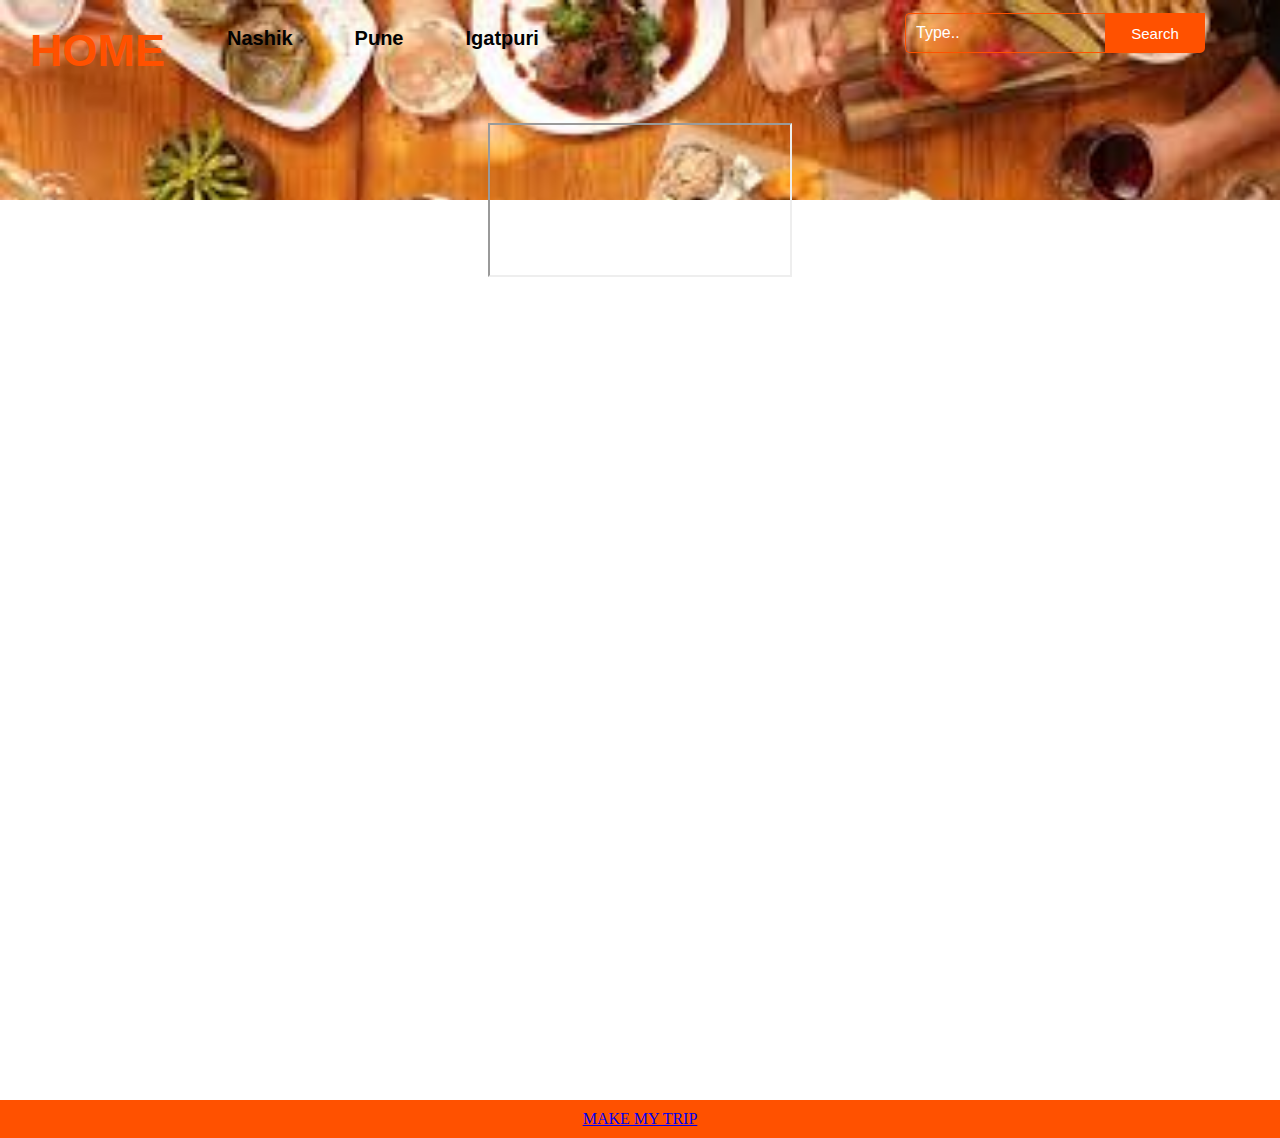
==== home.html @ 90429063 "First draft of webd assignment part 2" ====
<!DOCTYPE html>
<html lang="en">
<head>
    <meta charset="utf-8">
    <meta name="viewport" content="width=device-width, initial-scale=1.0">
    <title>Nashik Wineyards</title>
    <link rel="shortcut icon" type="img/png" href="img/download.png">
    <link rel="stylesheet" href="style.css">
</head>
<body>
    <header 
    
  id="header">

  <h2 class="logo">HOME</h2>
  <h2 class="menu">
  <ul>
    <li><a href="#">Nashik</a></li>
     <li><a href="#">Pune</a></li>
    <li><a href="#">Igatpuri </a></li>
  </ul> 
  </h2>
  <h2 class="search">
              <input class="srch" type="search" name="" placeholder="Type..">
              <a href="#"> <button class="btn">Search</button></a>
         </h2>
  </header>  

    <div class="home">
        <div class="navbar">
            <div class="icon">
               
            </div>
            <div class="map-container">
                <iframe class="map" src="https://www.google.com/maps/place/Soma+Vine+Village/@20.0076988,73.6622303,15z/data=!4m8!3m7!1s0x0:0x58b2b32249ae4105!5m2!4m1!1i2!8m2!3d20.0076988!4d73.6622303"></iframe>
              </div>
    
                </div>
        </div>
        <footer>
            <li><a href="https://www.makemytrip.com/hotels/soma_vineyard_resort-details-nashik.html">MAKE MY TRIP </a></li>
        </footer>
   </body>
</html>
---- style.css ----
*{
    margin: 0;
    padding: 0;
}

#header {
    background-image: url('images (2).jpeg');
    background-size:cover;
    height: 200px;
    animation: changeImage 10s infinite;
 }
 @keyframes changeImage {
    0%   {background-image: url('images (2).jpeg');}
    25%  {background-image: url('images (3).jpeg');}
    50%  {background-image: url('images (5).jpeg');}
    75%  {background-image: url('download.jpeg');}
    100% {background-image: url('images (2).jpeg');}
 }
 

.main{
    width: 100%;
    background: linear-gradient(to top, rgba(0,0,0,0.5)50%,rgba(0,0,0,0.5)50%), url(1612351393_shutterstock_1719304516.jpg.webp);
    background-position: center;
    background-size: cover;
    height: 100vh;
}
.wine{
    width: 100%;
    background: linear-gradient(to top, rgba(0,0,0,0.5)50%,rgba(0,0,0,0.5)50%), url(Sula-Vineyards_1670845677318_1670845677526_1670845677526.webp);
    background-position: center;
    background-size: cover;
    height: 80vh;
}
table {
    width: 100%;
    border-collapse: collapse;
  }
  
  td {
    border: 1px solid rgb(120, 123, 183);
    padding: 10px;
    text-align: center;
  }
  
  img {
    width: 100%;
  }
  img:hover {
    transform: scale(1.2); /* Scale the image up by 20% */
    filter: brightness(80%); 
    transition: all 0.5s; }
.tour{
    width: 100%;
    background: linear-gradient(to top, rgba(0,0,0,0.5)50%,rgba(0,0,0,0.5)50%), url(beyond-by-sula.jpeg);
    background-position: center;
    background-size: cover;
    height: 85vh;
 
}
.home{
    width: 100%;
    background-position: center;
    background-size: cover;
    height: 100vh;

}

.map-container {
  position: relative;
}

.map {
  position: absolute;
  margin: 20 auto;
  top: 50%;
  left: 50%;
  transform: translate(-50%, -50%);
}

.image-container {
    margin: 0 20px;
    display: flex; 
   align-content: space-between; 
  align-items: center;
    flex-wrap: wrap;
}
img{
    margin: 10px;
}

img {
    width: 33.33%; /* Each image will have a width of 33.33% of the container */
}

img:hover {
    transform: scale(1.2); /* Scale the image up by 20% */
    filter: brightness(80%); 
    transition: all 0.5s; 
}

.navbar{
    width: 1200px;
    height: 75px;
    margin: auto;
}

.icon{
    width: 200px;
    float: left;
    height: 70px;
}

.logo{
    color: #ff5100;
    font-size: 45px;
    font-family: Arial;
    padding-left: 30px;
    float: left;
    padding-top: 15px;
    margin-top: 10px
}

.menu{
    width: 400px;
    float: left;
    height: 70px;
}

ul{
    float: left;
    display: flex;
    justify-content: center;
    align-items: center;
}

ul li{
    list-style: none;
    margin-left: 62px;
    margin-top: 27px;
    font-size: 20px;
}

ul li a{
    text-decoration: none;
    color: rgb(2, 2, 2);
    font-family: Arial;
    font-weight: bold;
    transition: 0.4s ease-in-out;
}

ul li a:hover{
    color: #ff5100;
}

.search{
    width: 330px;
    float: left;
    margin-left: 340px;
}

.srch{
    font-family: 'Times New Roman';
    width: 200px;
    height: 40px;
    background: transparent;
    border: 1px solid #ff5100;
    margin-top: 13px;
    color: #fff;
    border-right: none;
    font-size: 16px;
    float: left;
    padding: 10px;
    border-bottom-left-radius: 5px;
    border-top-left-radius: 5px;
}

.btn{
    width: 100px;
    height: 40px;
    background: #ff5100;
    border: 2px solid #ff5100;
    margin-top: 13px;
    color: #fff;
    font-size: 15px;
    border-bottom-right-radius: 5px;
    border-bottom-right-radius: 5px;
    transition: 0.2s ease;
    cursor: pointer;
}
.btn:hover{
    color: #000;
}

.btn:focus{
    outline: none;
}

.srch:focus{
    outline: none;
}

.content{
    width: 1200px;
    height: auto;
    margin: auto;
    color: #fff;
    position: relative;
}

.content .par{
    padding-left: 20px;
    padding-bottom: 25px;
    font-family: Arial;
    letter-spacing: 1.2px;
    line-height: 30px;
}

.content h1{
    font-family: 'Times New Roman';
    font-size: 50px;
    padding-left: 20px;
    margin-top: 9%;
    letter-spacing: 2px;
}

.content .cn{
    width: 160px;
    height: 40px;
    background: #ff5100;
    border: none;
    margin-bottom: 10px;
    margin-left: 20px;
    font-size: 18px;
    border-radius: 10px;
    cursor: pointer;
    transition: .4s ease;
    
}

.content .cn a{
    text-decoration: none;
    color: #000;
    transition: .3s ease;
}

.cn:hover{
    background-color: #fff;
}

.content span{
    color: #ff5100;
    font-size: 65px
}

.form{
    width: 250px;
    height: 380px;
    background: linear-gradient(to top, rgba(0,0,0,0.8)50%,rgba(0,0,0,0.8)50%);
    position: absolute;
    top: -20px;
    left: 870px;
    transform: translate(0%,-5%);
    border-radius: 10px;
    padding: 25px;
}

.form h2{
    width: 220px;
    font-family: sans-serif;
    text-align: center;
    color: #ff5100;
    font-size: 22px;
    background-color: #fff;
    border-radius: 10px;
    margin: 2px;
    padding: 8px;
}

.form input{
    width: 240px;
    height: 35px;
    background: transparent;
    border-bottom: 1px solid #ff5100;
    border-top: none;
    border-right: none;
    border-left: none;
    color: #fff;
    font-size: 15px;
    letter-spacing: 1px;
    margin-top: 30px;
    font-family: sans-serif;
}

.form input:focus{
    outline: none;
}

::placeholder{
    color: #fff;
    font-family: Arial;
}

.btnn{
    width: 240px;
    height: 40px;
    background: #ff5100;
    border: none;
    margin-top: 30px;
    font-size: 18px;
    border-radius: 10px;
    cursor: pointer;
    color: #fff;
    transition: 0.4s ease;
}
.btnn:hover{
    background: #fff;
    color: #ff5100;
}
.btnn a{
    text-decoration: none;
    color: #000;
    font-weight: bold;
}
.form .link{
    font-family: Arial, Helvetica, sans-serif;
    font-size: 17px;
    padding-top: 20px;
    text-align: center;
}
.form .link a{
    text-decoration: none;
    color: #ff5100;
}
.liw{
    padding-top: 15px;
    padding-bottom: 10px;
    text-align: center;
}
.icons a{
    text-decoration: none;
    color: #fff;
}
.icons ion-icon{
    color: #fff;
    font-size: 30px;
    padding-left: 14px;
    padding-top: 5px;
    transition: 0.3s ease;
}
.icons ion-icon:hover{
    color: #ff5100;
}

nav a {
    text-decoration: none;
    margin-right: 20px;
    color: #333;
  }
  
  main {
    padding: 20px;
  }
  
  table {
    width: 100%;
    border-collapse: collapse;
  }
  
  th, td {
    border: 1px solid #ddd;
    padding: 8px;
    text-align: left;
  }
  
  th {
    background-color: #f5f5f5;
  }

.bg-video {
    position: absolute;
    right: 0;
    bottom: 0;
    width: 100%;
    height: 100%;
    object-fit: cover;
    z-index: -1;
  }
  .menu-table {
    border: 5px solid #ccc; 
    width: 30%; 
    margin: 0 auto; 
    text-align: center; 
    float:right
    
  }
  .menu-table td{
   padding: 10px;
}

.menu-table tr:hover{
    background-color: #f5f5f5;
}

  
footer {
    background-color: #ff5100;
    padding: 10px;
    text-align: center;
  }
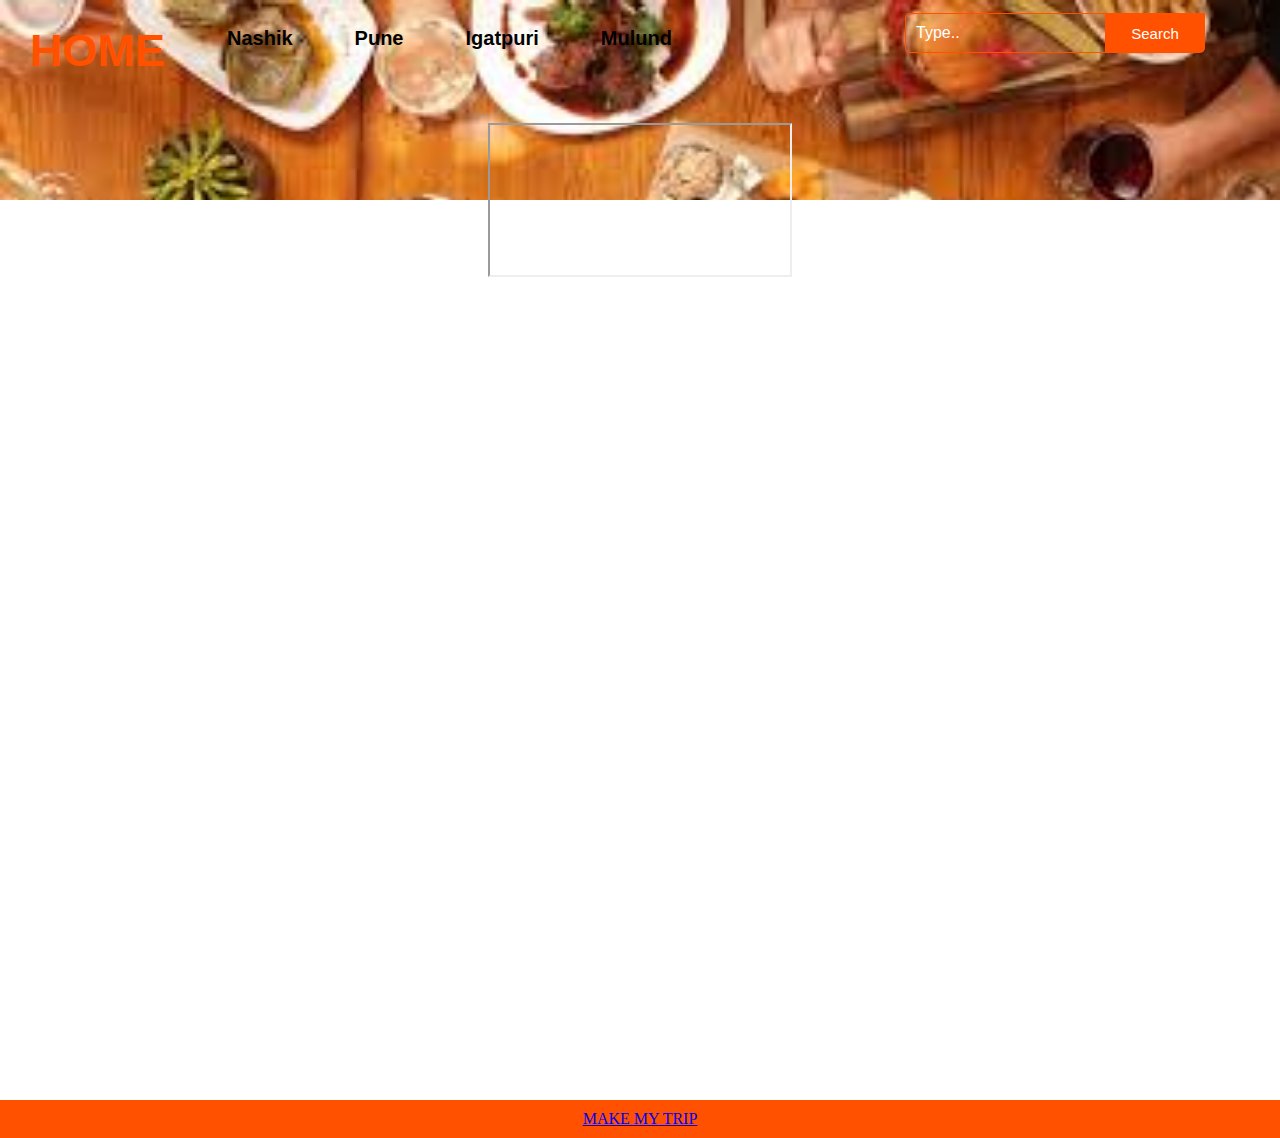
==== commit ddc022ae: "added mulund" ====
--- a/home.html
+++ b/home.html
@@ -18,6 +18,7 @@
     <li><a href="#">Nashik</a></li>
      <li><a href="#">Pune</a></li>
     <li><a href="#">Igatpuri </a></li>
+    <li><a href="#">Mulund </a></li>
   </ul> 
   </h2>
   <h2 class="search">
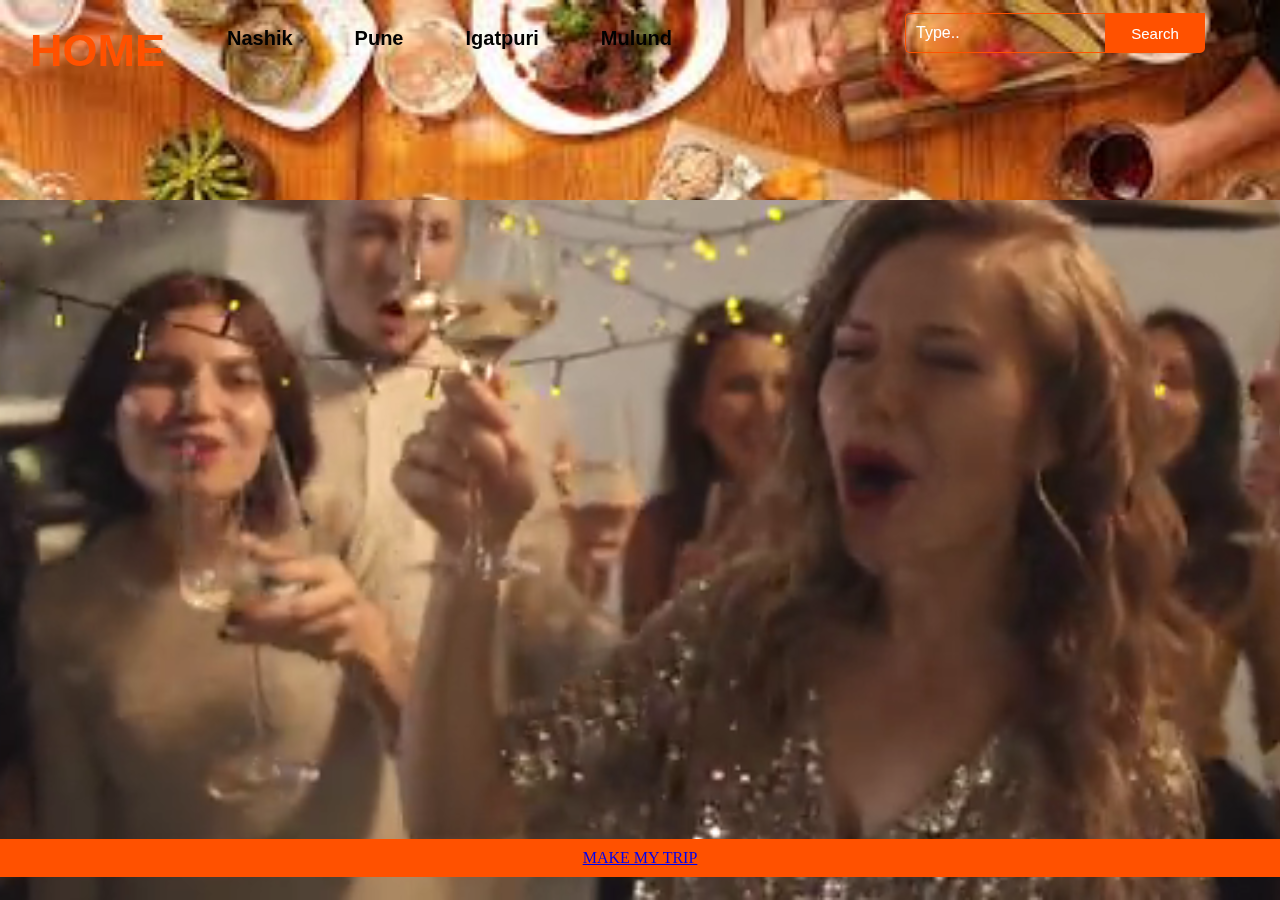
==== commit 19cd07a0: "Add files via upload" ====
--- a/home.html
+++ b/home.html
@@ -32,9 +32,9 @@
             <div class="icon">
                
             </div>
-            <div class="map-container">
-                <iframe class="map" src="https://www.google.com/maps/place/Soma+Vine+Village/@20.0076988,73.6622303,15z/data=!4m8!3m7!1s0x0:0x58b2b32249ae4105!5m2!4m1!1i2!8m2!3d20.0076988!4d73.6622303"></iframe>
-              </div>
+            <video autoplay loop muted playsinline class="bg-video">
+              <source src="bg_video/1541913611.mp4" type="video/mp4">
+            </video>
     
                 </div>
         </div>
--- a/style.css
+++ b/style.css
@@ -52,7 +52,7 @@
     transition: all 0.5s; }
 .tour{
     width: 100%;
-    background: linear-gradient(to top, rgba(0,0,0,0.5)50%,rgba(0,0,0,0.5)50%), url(beyond-by-sula.jpeg);
+    background: linear-gradient(to top, rgba(0,0,0,0.5)50%,rgba(0,0,0,0.5)50%);
     background-position: center;
     background-size: cover;
     height: 85vh;
@@ -62,12 +62,12 @@
     width: 100%;
     background-position: center;
     background-size: cover;
-    height: 100vh;
+    height: 71vh;
 
 }
 
 .map-container {
-  position: relative;
+  position: relative
 }
 
 .map {
